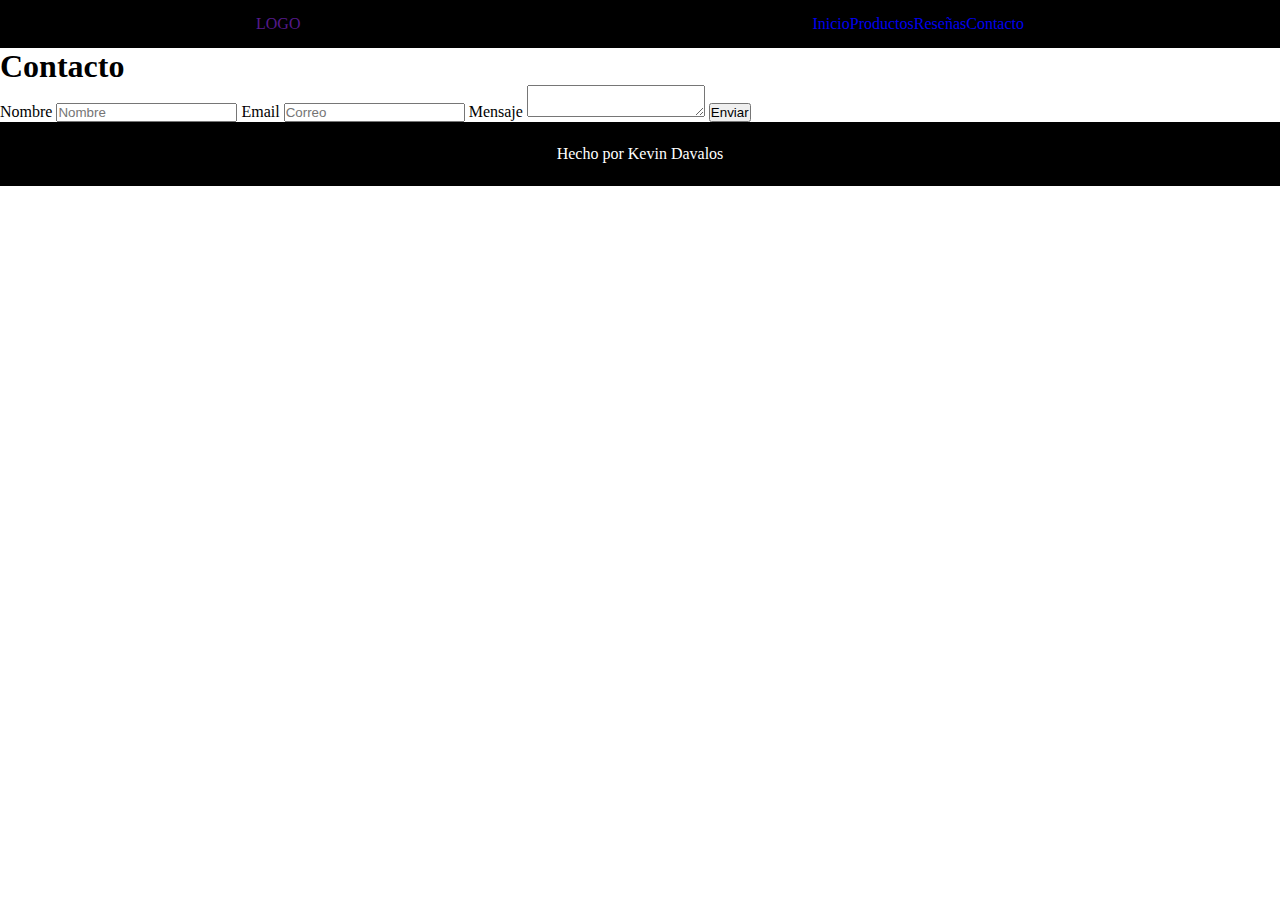
==== sections/contacto.html @ 220ebba0 "Pre-entrega Ecommerce" ====
<!DOCTYPE html>
<html lang="es">
<head>
    <meta charset="UTF-8">
    <meta name="viewport" content="width=device-width, initial-scale=1.0">
    <link rel="stylesheet" href="../css/style.css">
    <link rel="stylesheet" href="../css/contacto.css">
    <title>Document</title>
</head>
<body>
    <header>
        <div>
            <a href="">LOGO</a>
        </div>
        <nav>
            <ul>
                <li><a href="../index.html">Inicio</a></li>
                <li><a href="./productos.html">Productos</a></li>
                <li><a href="./reseñas.html">Reseñas</a></li>
                <li><a href="./contacto.html">Contacto</a></li>
            </ul>
        </nav>
    </header>
    <main>
        <section>
            <h1>Contacto</h1>
            <form action="">
                <label for="nombre">Nombre</label>
                <input type="text" placeholder="Nombre">
                <label for="correo">Email</label>
                <input type="email" placeholder="Correo">
                <label for="mensaje">Mensaje</label>
                <textarea name="" id=""></textarea>
                <button>Enviar</button>
            </form>
        </section>
    </main>
    <footer>
        Hecho por Kevin Davalos
    </footer>
</body>
</html>
---- css/style.css ----
*{
    padding: 0;
    margin: 0;
    box-sizing: border-box;
    text-decoration: none;
    list-style: none;
}

/* HEADER */
header{
    width: 100%;
    display: flex;
    height: 3rem;
    align-items: center;
    justify-content: space-around;
    max-width: 100vw;
    background-color: #000000;
}
ul{
    display: flex;
}
.nav_menu{
    padding: 0.7rem;
    font-size: 1.2rem;
    color: #ffffff;
}
.nav_menu:hover{
    background-color: red;
}

/* FOOTER */
footer{
    background-color: #000000;
    color: #ffffff;
    height: 4rem;
    display: flex;
    align-items: center;
    justify-content: center;
}
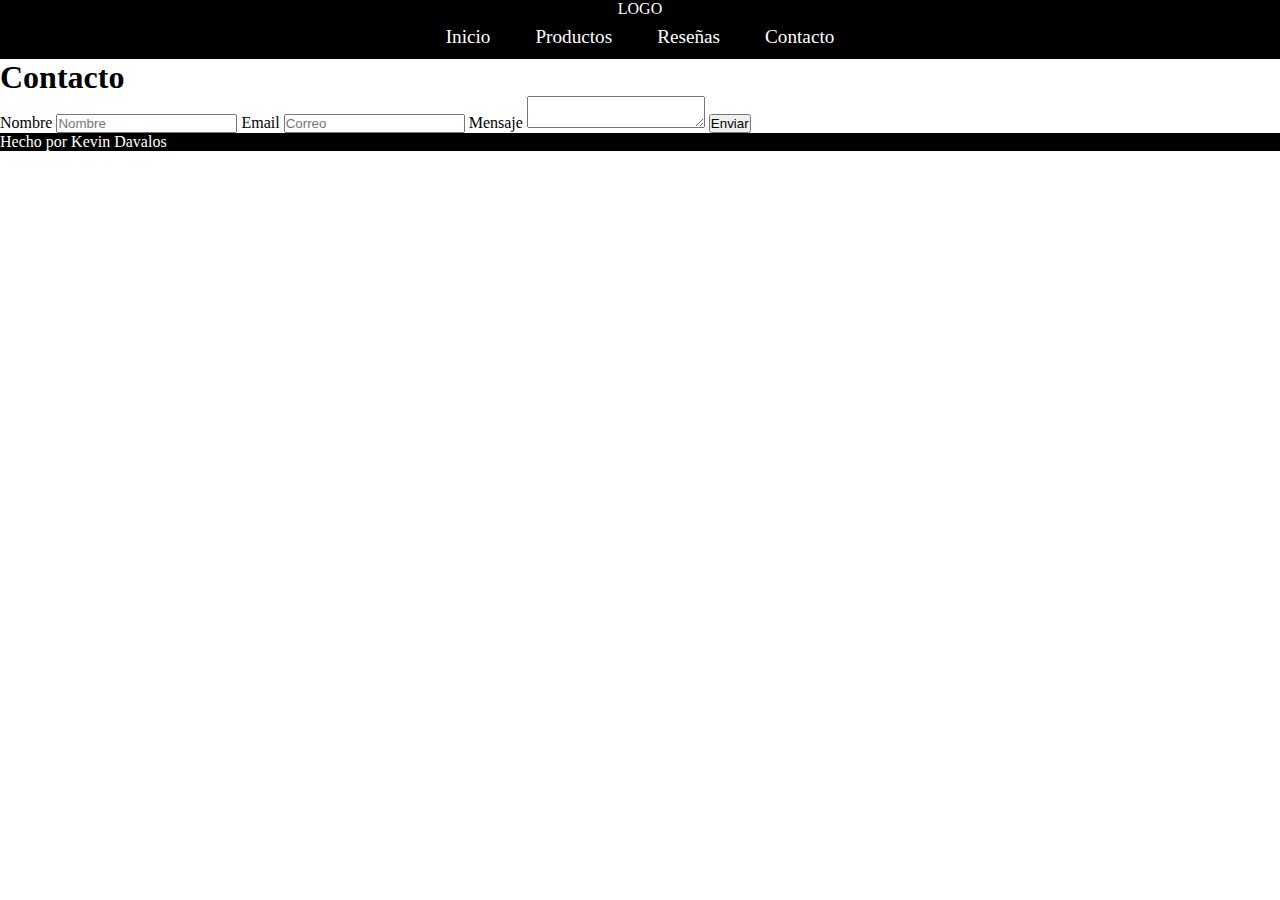
==== commit bfb0197b: "Pre-entrega" ====
--- a/sections/contacto.html
+++ b/sections/contacto.html
@@ -10,14 +10,14 @@
 <body>
     <header>
         <div>
-            <a href="">LOGO</a>
+            <a class="logo">LOGO</a>
         </div>
         <nav>
             <ul>
-                <li><a href="../index.html">Inicio</a></li>
-                <li><a href="./productos.html">Productos</a></li>
-                <li><a href="./reseñas.html">Reseñas</a></li>
-                <li><a href="./contacto.html">Contacto</a></li>
+                <li><a class="nav_menu" href="../index.html">Inicio</a></li>
+                <li><a class="nav_menu" href="./productos.html">Productos</a></li>
+                <li><a class="nav_menu" href="./reseñas.html">Reseñas</a></li>
+                <li><a class="nav_menu" href="./contacto.html">Contacto</a></li>
             </ul>
         </nav>
     </header>
--- a/css/style.css
+++ b/css/style.css
@@ -6,35 +6,101 @@
     list-style: none;
 }
 
+/* Grilla General */
+body{
+    /* height: 100vh; */
+    display: grid;
+    grid-template-areas: "header" "main" "footer";
+    grid-template-columns: auto;
+    grid-template-rows: repeat(3, auto);
+    @media (min-width: 426px){
+        grid-template-areas: 
+        "header header"
+        "main main"
+        "footer footer";
+        grid-template-columns: repeat(2,auto);
+    }
+
+    @media (min-width: 769px){
+        grid-template-areas: 
+        "header header header"
+        "main main main"
+        "footer footer footer";
+        grid-template-columns: repeat(3,auto);
+    }
+}
+
 /* HEADER */
 header{
-    width: 100%;
+    /* width: 100%;
     display: flex;
     height: 3rem;
     align-items: center;
     justify-content: space-around;
-    max-width: 100vw;
+    max-width: 100vw; */
+    grid-area: header;
     background-color: #000000;
+    height: auto;
+    display: flex;
+    flex-direction: column;
+    align-items: center;
+    padding-bottom: 0.2em;
+}
+.logo{
+    color: #ffffff;
+    height: 1.5em;
+}
+/* nav{
+    height: 40px;
+} */
+li{
+    /* align-items: center; */
+    margin: 8px 0px;
 }
 ul{
     display: flex;
+    gap: 5px;
+    /* align-content: center; */
+    
 }
+
 .nav_menu{
-    padding: 0.7rem;
-    font-size: 1.2rem;
+    padding: 9px 20px;
+    font-size: 1.2em;
     color: #ffffff;
 }
 .nav_menu:hover{
-    background-color: red;
+    background-color: #6e95cb;
 }
+
+/* MAIN */
+main{
+    grid-area: main;
+}
+
+iframe{
+    /* width: 30rem;
+    height: 15rem; */
+    width: 300px;
+    height: autos;
+}
+
 
 /* FOOTER */
 footer{
+    grid-area: footer;
     background-color: #000000;
     color: #ffffff;
-    height: 4rem;
+    /* height: 4rem;
     display: flex;
     align-items: center;
-    justify-content: center;
+    justify-content: center; */
 }
 
+/* Tablet */
+@media (min-width: 426px){   
+}
+
+/* Desktop */
+@media (min-width: 769px){
+}
